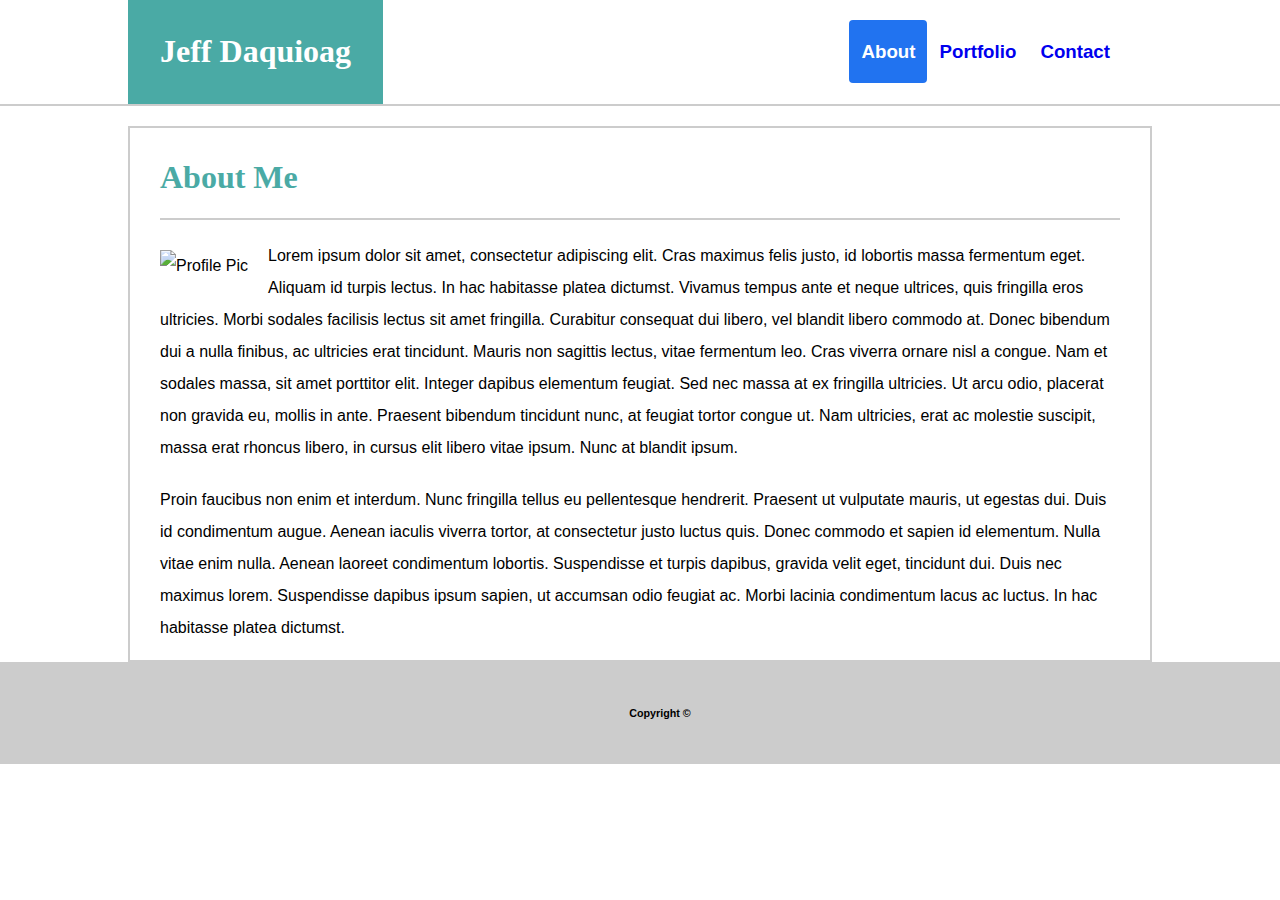
==== index.html @ d9514f00 "Revision 2" ====
<!DOCTYPE html>

<html lang="en">

<head>
    
    <meta name="viewport" content="width=device-width, initial-scale=1.0">
    <meta http-equiv="X-UA-Compatible" content="ie=edge">
    <meta charset = "UTF-8">
    <title>Profile Page</title>
    <link rel="stylesheet" type="text/css" href="assets/css/style.css">

</head>

<body>

    <header>

        <div class = "name"><h1>Jeff Daquioag</h1></div>
        <div class = "menu">
            <a class = "active" href = "#"><h3>About</h3></a>
            <a class = "inactive" href = "portfolio.html"><h3>Portfolio</h3></a>
            <a class = "inactive" href = "contact.html"><h3>Contact</h3></a>
        </div>

    </header>

    <div class = "about_container">

        <div class = "title"><h1>About Me</h1></div>

        <p class = "profile"> <img id = "profile_pic" src = "assets/images/profile_pic.jpg" alt = "Profile Pic">
        <!--I am a student at UC Davis Extension Coding Boot Camp.  I like video games.  I like coding.  I like to tinker
        around with computers in general.  What do you get when you combine them all?  Seems like being a programmer is
        the most suitable career for me.-->
        Lorem ipsum dolor sit amet, consectetur adipiscing elit. Cras maximus felis justo, id lobortis massa fermentum eget. Aliquam id turpis lectus. In hac habitasse platea dictumst. Vivamus tempus ante et neque ultrices, quis fringilla eros ultricies. Morbi sodales facilisis lectus sit amet fringilla. Curabitur consequat dui libero, vel blandit libero commodo at. Donec bibendum dui a nulla finibus, ac ultricies erat tincidunt. Mauris non sagittis lectus, vitae fermentum leo. Cras viverra ornare nisl a congue. Nam et sodales massa, sit amet porttitor elit. Integer dapibus elementum feugiat. Sed nec massa at ex fringilla ultricies. Ut arcu odio, placerat non gravida eu, mollis in ante. Praesent bibendum tincidunt nunc, at feugiat tortor congue ut. Nam ultricies, erat ac molestie suscipit, massa erat rhoncus libero, in cursus elit libero vitae ipsum. Nunc at blandit ipsum.
        </p>

        <p class = "profile">
        Proin faucibus non enim et interdum. Nunc fringilla tellus eu pellentesque hendrerit. Praesent ut vulputate mauris, ut egestas dui. Duis id condimentum augue. Aenean iaculis viverra tortor, at consectetur justo luctus quis. Donec commodo et sapien id elementum. Nulla vitae enim nulla. Aenean laoreet condimentum lobortis. Suspendisse et turpis dapibus, gravida velit eget, tincidunt dui. Duis nec maximus lorem. Suspendisse dapibus ipsum sapien, ut accumsan odio feugiat ac. Morbi lacinia condimentum lacus ac luctus. In hac habitasse platea dictumst. 
        </p>
    </div>

    <footer>
        <h6>Copyright ©</h6>
    </footer>



</body>






</html>
---- assets/css/style.css ----
body {
    margin: auto;
    background-image: url('../images/extra_clean_paper.png');
    background-repeat: repeat;
}

/*Fonts*/
.name, .title{
    font-family: Georgia, Times, "Times New Roman", serif;
}

p, footer, .menu {
    font-family: Arial, "Helvetica Neue", Helvetica, sans-serif;
}
/*end Fonts*/

header {
    background-color: #ffffff;
    border-bottom: 2px solid #cccccc;
    margin: auto;
    overflow: hidden;
    margin-bottom: 20px;
    padding-left: 10%;
    padding-right: 10%;
}

header a {
    float: left;
    text-align: center;
    padding: 12px;
    text-decoration: none;
    line-height: 2px;
    border-radius: 4px;
}

.name {
    background-color: #4aaaa5;
    color: #ffffff;
    float: left;
    border: 12px solid #4aaaa5;
    padding-left: 20px;
    padding-right: 20px;
}

.menu {
    float: right;
    padding-right: 30px;
    padding-top: 20px;
    background-clip: content-box;
}

.inactive:hover{
    background-color: rgb(219, 223, 231);
    color: black;
}

.active {
    background-color: rgb(33, 115, 240);
    color: #ffffff;
}

.about_container {
    background-color: #ffffff;
    border: 2px solid #cccccc;
    width: 960px;
    margin: auto;
    padding-left: 30px;
    padding-right: 30px;
    padding-top: 10px;
}

.title {
    color: #4aaaa5;
    border-bottom: 2px solid #cccccc;
}

.profile {
    text-align: left;
    line-height: 200%;
    margin-top: 20px;
}

#profile_pic {
    width: auto;
    height: auto;
    max-width: 500px;
    max-height: 500px;
    float: left;
    margin-top: 10px;
    margin-right: 20px;
}



footer {
    padding: 20px;
    color: black;
    background-color: #ccc;
    left: 0;
    bottom: 0;
    width: 100%;
    text-align: center
}
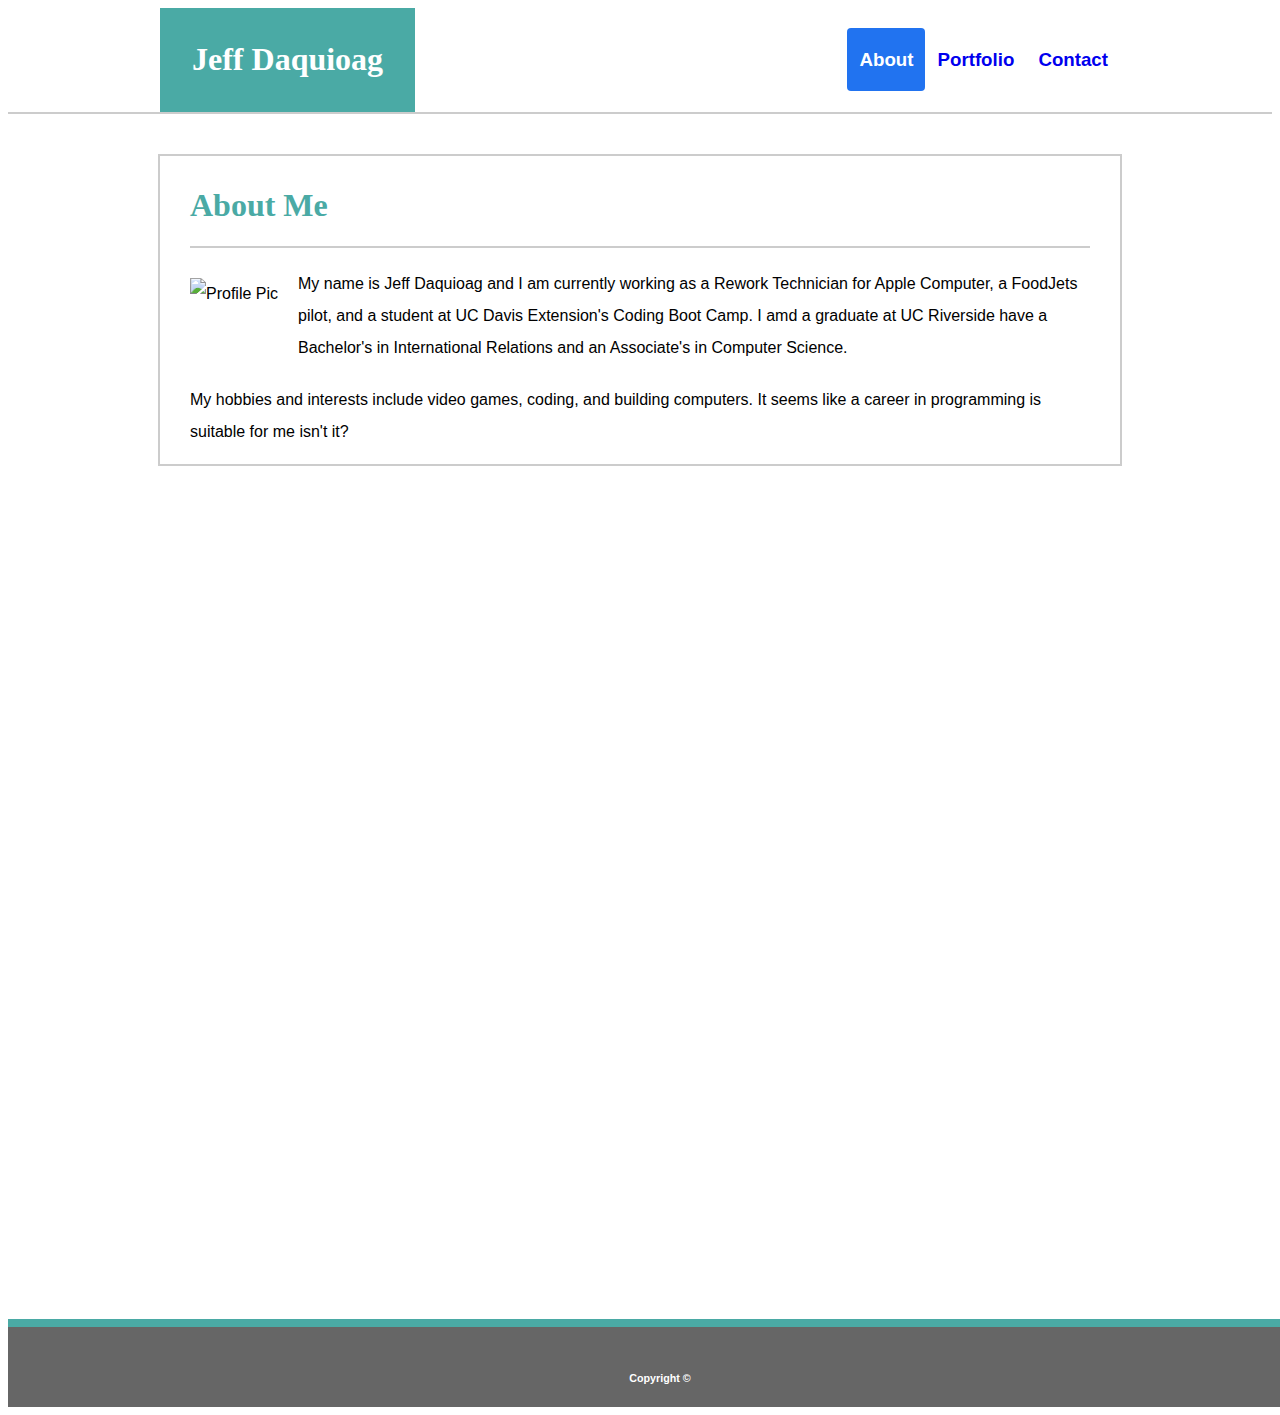
==== commit 97e2a223: "Final Draft 3" ====
--- a/index.html
+++ b/index.html
@@ -7,6 +7,7 @@
     <meta name="viewport" content="width=device-width, initial-scale=1.0">
     <meta http-equiv="X-UA-Compatible" content="ie=edge">
     <meta charset = "UTF-8">
+
     <title>Profile Page</title>
     <link rel="stylesheet" type="text/css" href="assets/css/style.css">
 
@@ -16,29 +17,34 @@
 
     <header>
 
-        <div class = "name"><h1>Jeff Daquioag</h1></div>
-        <div class = "menu">
-            <a class = "active" href = "#"><h3>About</h3></a>
-            <a class = "inactive" href = "portfolio.html"><h3>Portfolio</h3></a>
-            <a class = "inactive" href = "contact.html"><h3>Contact</h3></a>
+        <div class = "header_container">
+            <div class = "name"><h1>Jeff Daquioag</h1></div>
+            <div class = "menu">
+                <a class = "active" href = "#"><h3>About</h3></a>
+                <a class = "inactive" href = "./portfolio.html"><h3>Portfolio</h3></a>
+                <a class = "inactive" href = "./contact.html"><h3>Contact</h3></a>
+            </div>
         </div>
 
     </header>
 
-    <div class = "about_container">
+    <div class = "main_body">
+
+    <div class = "container">
 
         <div class = "title"><h1>About Me</h1></div>
 
         <p class = "profile"> <img id = "profile_pic" src = "assets/images/profile_pic.jpg" alt = "Profile Pic">
-        <!--I am a student at UC Davis Extension Coding Boot Camp.  I like video games.  I like coding.  I like to tinker
-        around with computers in general.  What do you get when you combine them all?  Seems like being a programmer is
-        the most suitable career for me.-->
-        Lorem ipsum dolor sit amet, consectetur adipiscing elit. Cras maximus felis justo, id lobortis massa fermentum eget. Aliquam id turpis lectus. In hac habitasse platea dictumst. Vivamus tempus ante et neque ultrices, quis fringilla eros ultricies. Morbi sodales facilisis lectus sit amet fringilla. Curabitur consequat dui libero, vel blandit libero commodo at. Donec bibendum dui a nulla finibus, ac ultricies erat tincidunt. Mauris non sagittis lectus, vitae fermentum leo. Cras viverra ornare nisl a congue. Nam et sodales massa, sit amet porttitor elit. Integer dapibus elementum feugiat. Sed nec massa at ex fringilla ultricies. Ut arcu odio, placerat non gravida eu, mollis in ante. Praesent bibendum tincidunt nunc, at feugiat tortor congue ut. Nam ultricies, erat ac molestie suscipit, massa erat rhoncus libero, in cursus elit libero vitae ipsum. Nunc at blandit ipsum.
-        </p>
+        <!--Lorem ipsum dolor sit amet, consectetur adipiscing elit. Cras maximus felis justo, id lobortis massa fermentum eget. Aliquam id turpis lectus. In hac habitasse platea dictumst. Vivamus tempus ante et neque ultrices, quis fringilla eros ultricies. Morbi sodales facilisis lectus sit amet fringilla. Curabitur consequat dui libero, vel blandit libero commodo at. Donec bibendum dui a nulla finibus, ac ultricies erat tincidunt. Mauris non sagittis lectus, vitae fermentum leo. Cras viverra ornare nisl a congue. Nam et sodales massa, sit amet porttitor elit. Integer dapibus elementum feugiat. Sed nec massa at ex fringilla ultricies. Ut arcu odio, placerat non gravida eu, mollis in ante. Praesent bibendum tincidunt nunc, at feugiat tortor congue ut. Nam ultricies, erat ac molestie suscipit, massa erat rhoncus libero, in cursus elit libero vitae ipsum. Nunc at blandit ipsum.-->
+        My name is Jeff Daquioag and I am currently working as a Rework Technician for Apple Computer, a FoodJets pilot, and a student at UC Davis Extension's Coding Boot Camp.  I amd a graduate at UC Riverside have a Bachelor's in International Relations and an Associate's in Computer Science.
+    </p>
 
         <p class = "profile">
-        Proin faucibus non enim et interdum. Nunc fringilla tellus eu pellentesque hendrerit. Praesent ut vulputate mauris, ut egestas dui. Duis id condimentum augue. Aenean iaculis viverra tortor, at consectetur justo luctus quis. Donec commodo et sapien id elementum. Nulla vitae enim nulla. Aenean laoreet condimentum lobortis. Suspendisse et turpis dapibus, gravida velit eget, tincidunt dui. Duis nec maximus lorem. Suspendisse dapibus ipsum sapien, ut accumsan odio feugiat ac. Morbi lacinia condimentum lacus ac luctus. In hac habitasse platea dictumst. 
+        <!--Proin faucibus non enim et interdum. Nunc fringilla tellus eu pellentesque hendrerit. Praesent ut vulputate mauris, ut egestas dui. Duis id condimentum augue. Aenean iaculis viverra tortor, at consectetur justo luctus quis. Donec commodo et sapien id elementum. Nulla vitae enim nulla. Aenean laoreet condimentum lobortis. Suspendisse et turpis dapibus, gravida velit eget, tincidunt dui. Duis nec maximus lorem. Suspendisse dapibus ipsum sapien, ut accumsan odio feugiat ac. Morbi lacinia condimentum lacus ac luctus. In hac habitasse platea dictumst.-->
+        My hobbies and interests include video games, coding, and building computers.  It seems like a career in programming is suitable for me isn't it?
         </p>
+    </div>
+
     </div>
 
     <footer>
--- a/assets/css/style.css
+++ b/assets/css/style.css
@@ -1,5 +1,4 @@
 body {
-    margin: auto;
     background-image: url('../images/extra_clean_paper.png');
     background-repeat: repeat;
 }
@@ -9,7 +8,7 @@
     font-family: Georgia, Times, "Times New Roman", serif;
 }
 
-p, footer, .menu {
+p, footer, .menu, button {
     font-family: Arial, "Helvetica Neue", Helvetica, sans-serif;
 }
 /*end Fonts*/
@@ -19,9 +18,14 @@
     border-bottom: 2px solid #cccccc;
     margin: auto;
     overflow: hidden;
-    margin-bottom: 20px;
-    padding-left: 10%;
-    padding-right: 10%;
+    margin-bottom: 40px;
+}
+
+.header_container {
+    width: 960px;
+    margin: auto;
+    padding-left: 100px;
+    padding-right: 100px;
 }
 
 header a {
@@ -44,7 +48,6 @@
 
 .menu {
     float: right;
-    padding-right: 30px;
     padding-top: 20px;
     background-clip: content-box;
 }
@@ -59,14 +62,51 @@
     color: #ffffff;
 }
 
-.about_container {
+/*Extra div for footer calculations*/
+.main_body {
+    min-height: calc(125vh);
+}
+
+/*Index and Portfolio containers*/
+.container {
     background-color: #ffffff;
     border: 2px solid #cccccc;
-    width: 960px;
-    margin: auto;
+    width: 900px;
+    margin: auto;
+    float: left;
+    position: absolute;
+    left: 0;
+    right: 0;
     padding-left: 30px;
     padding-right: 30px;
     padding-top: 10px;
+}
+
+.contact_container {
+    width: 960px;
+    margin: auto;
+}
+
+.textbox_container {
+    background-color: #ffffff;
+    border: 2px solid #cccccc;
+    width: 590px;
+    float: left;
+    padding-left: 30px;
+    padding-right: 30px;
+    margin-right: 30px;
+    padding-bottom: 30px;
+    padding-top: 10px;
+}
+
+.connect_container {
+    background-color: #ffffff;
+    border: 2px solid #cccccc;
+    width: 212px;
+    float: left;
+    padding-left: 30px;
+    padding-right: 30px;
+    padding-bottom: 30px;
 }
 
 .title {
@@ -88,16 +128,104 @@
     float: left;
     margin-top: 10px;
     margin-right: 20px;
-}
-
+    margin-bottom: 30px;
+}
+
+.portfolio {
+    padding: 0 30px;
+    margin-top: 30px;
+    padding: 20px;
+    float: left;
+}
+
+.portfolio:hover {
+    border: 2px solid #cccc;
+}
+
+.portfolio img {
+    width: 250px;
+    height: 250px;    
+    object-fit: cover;
+    display: inline-block;
+}
+
+.row1, .row2 {
+    float: left;
+    width: 100%;
+}
+
+.row2 {
+    margin-top: 0px;
+    margin-bottom: 30px;
+}
+
+.img_container {
+    position: relative;
+}
+
+.caption {
+    position: absolute;
+    background-color: #4aaaa5;
+    color: #ffffff;
+    text-align: center;
+    bottom: 10%;
+    width: 100%;
+    padding-top: 10px;
+    padding-bottom: 10px;
+}
+
+.clearfix:after {
+    content: "";
+    display: table;
+    clear: both;
+}
+
+
+input, textarea {
+    width: 100%;
+    padding: 5px 0px 5px 5px;
+}
+
+textarea {
+    height: 330px;
+    resize: vertical;
+}
+
+button {
+    color: #ffffff;
+    background-color: #4aaaa5;
+    text-align: center;
+    font-size: 16px;
+    display: inline-block;
+    padding-left: 32px;
+    padding-right: 32px;
+    padding-top: 16px;
+    padding-bottom: 16px;
+}
+
+.connect_links {
+    margin-top: 20px;
+}
+
+#gith, #ldin, #stko {
+    float: left;
+    height: 63px;
+    width: 63px;
+    object-fit: fill;
+}
+
+#gith, #ldin {
+    margin-right: 10px;
+}
 
 
 footer {
+    height: 40px;
     padding: 20px;
-    color: black;
-    background-color: #ccc;
-    left: 0;
-    bottom: 0;
+    margin-top: 40px;
+    border-top: 8px solid #4aaaa5;
+    color: #ffffff;
+    background-color: #666666;
     width: 100%;
     text-align: center
 }
